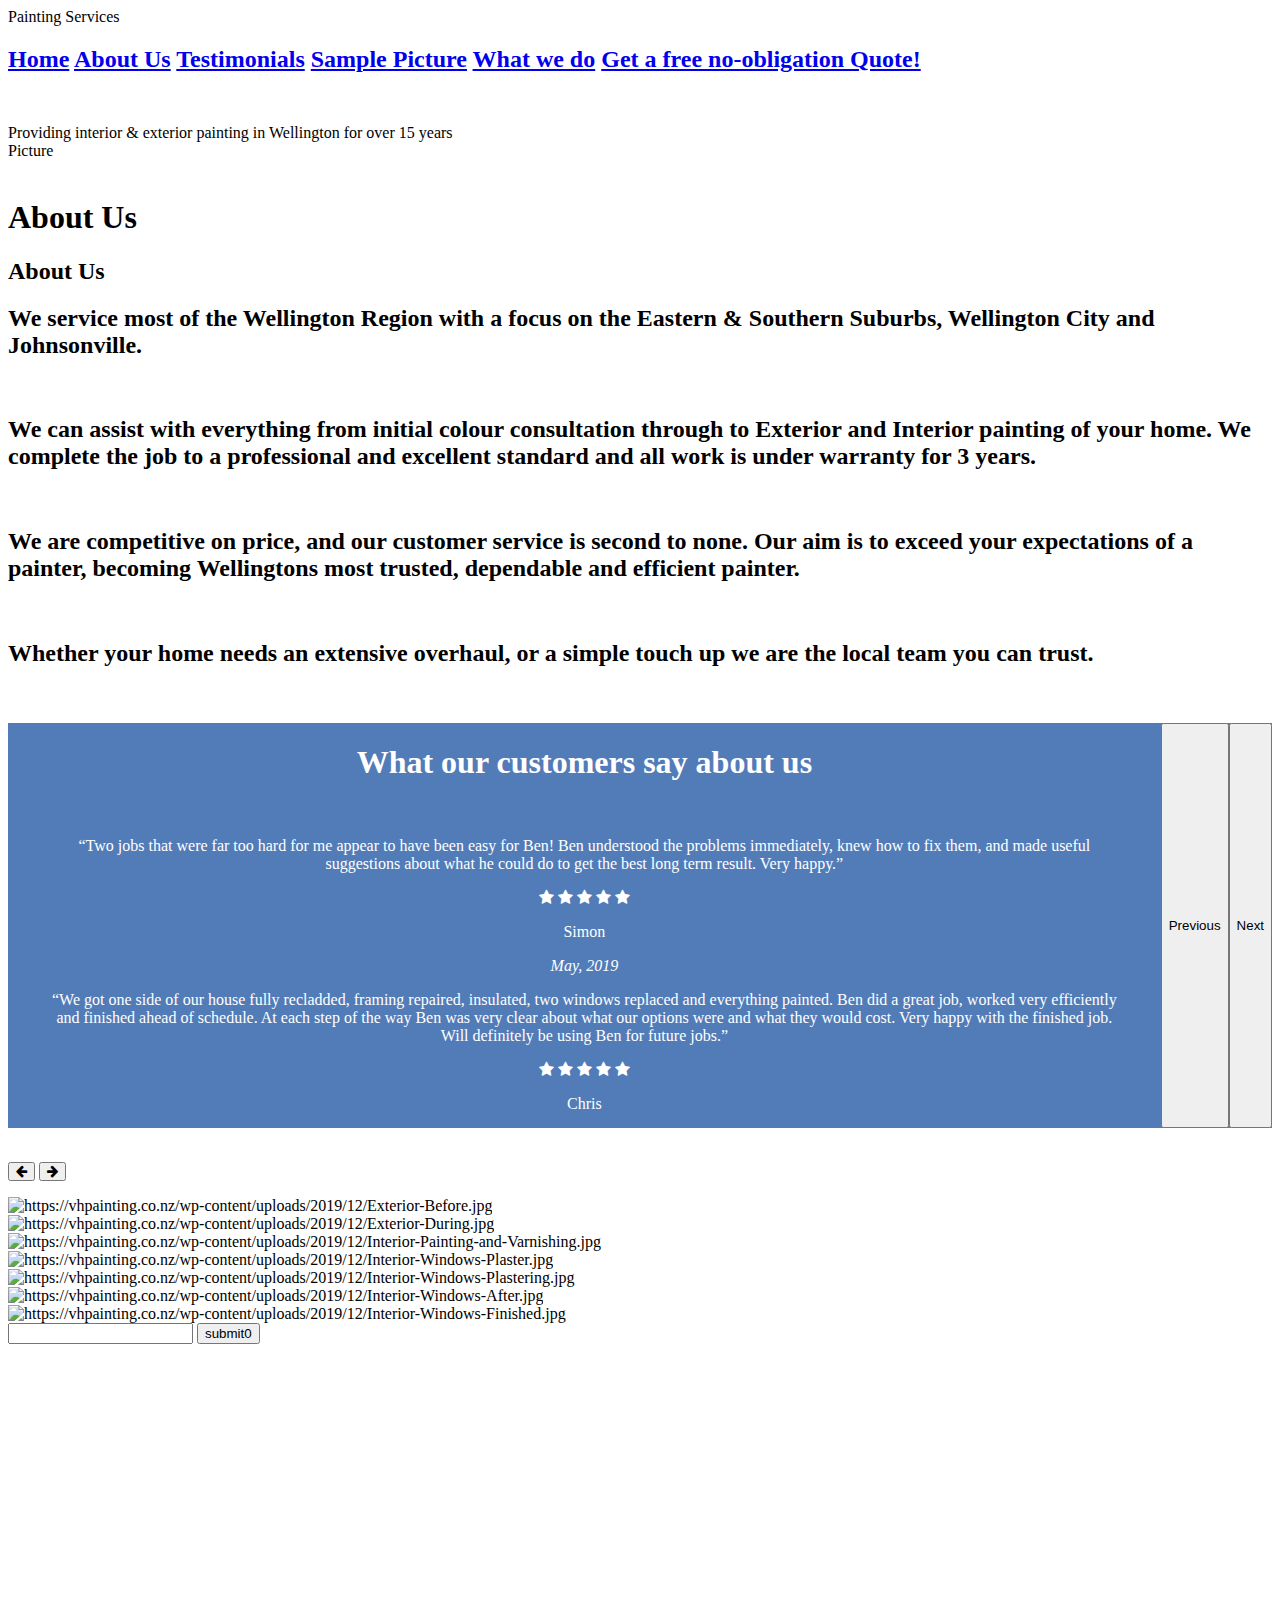
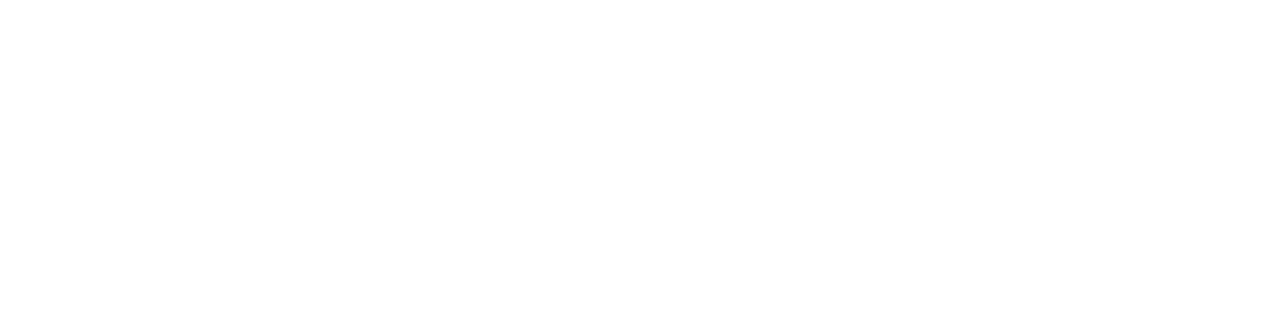
==== templates/index.html @ 8babdcce "cuoi cung cung chay roi -" ====
<html>
    <head>
        <link href="https://cdn.jsdelivr.net/npm/bootstrap@5.0.0-beta3/dist/css/bootstrap.min.css" rel="stylesheet" integrity="sha384-eOJMYsd53ii+scO/bJGFsiCZc+5NDVN2yr8+0RDqr0Ql0h+rP48ckxlpbzKgwra6" crossorigin="anonymous">
        <link rel="stylesheet" href="https://cdnjs.cloudflare.com/ajax/libs/font-awesome/4.7.0/css/font-awesome.min.css">
        <style>
            #navigation
            {
                position:fixed;
                background-color: white;
                width: 100%;
                display: flex;
            }
            #testimonials
            {
                height: 45vh;
                background-color: #527cb8;
                color: white;
                display: flex;
                justify-content: center;
                text-align: center;
            }
        </style>
    </head>

    <body>

        <div id="navigation">
            <div class="row">
                <div class="column">Painting Services</div>
                <div class="column">
                    <h2>
                    <a href="#home">Home</a>
                    <a href="#about">About Us</a>
                    <a href="#testimonials">Testimonials</a>
                    <a href="#pictures">Sample Picture</a>
                    <a href="#whatwedo">What we do</a>
                    <a href="#quote">Get a free no-obligation Quote!</a>    
                </h2>
                </div>
            </div>
        </div>
        
        <br>    
        <div id="home" class="carousel slide" data-bs-ride="carousel">
            <div class="carousel-inner w-75">
                <h1 class="text-center">Painting Services</h1>
                <br />
            </div>
            <div class="row">
                <div class="column">Providing interior & exterior painting in Wellington for over 15 years</div>
                <div class="column">Picture</div>
            </div>

        </div>

        <br>
        <div id="about" class="carousel slide" data-bs-ride="carousel">
            <div class="carousel-inner w-75">
                <h1 class="text-center">About Us</h1>
                <h2> About Us</h2>
                <h2>We service most of the Wellington Region with a focus on the Eastern & Southern Suburbs, Wellington City and Johnsonville.</h2>
                <br>
                <h2>We can assist with everything from initial colour consultation through to Exterior and Interior painting of your home. We complete the job to a professional and excellent standard and all work is under warranty for 3 years.</h2>
                <br>
                <h2>We are competitive on price, and our customer service is second to none. Our aim is to exceed your expectations of a painter, becoming Wellingtons most trusted, dependable and efficient painter.</h2>
                <br>
                <h2>Whether your home needs an extensive overhaul, or a simple touch up we are the local team you can trust.</h2>
                <br />
            </div>
        </div>

        <br>

        <div id="testimonials" class="carousel slide" data-bs-ride="carousel">
            <div class="carousel-inner w-75">
                <h1 class="text-center">What our customers say about us</h1>
                <br />
            </div>
            <button class="carousel-control-prev" type="button" data-bs-target="#testimonials" data-bs-slide="prev">
                <span class="carousel-control-prev-icon" aria-hidden="true"></span>
                <span class="visually-hidden">Previous</span>
            </button>
            <button class="carousel-control-next" type="button" data-bs-target="#testimonials" data-bs-slide="next">
                <span class="carousel-control-next-icon" aria-hidden="true"></span>
                <span class="visually-hidden">Next</span>
            </button>
        </div>

        <br />
        <div id="pictures" class="carousel slide container-fluid mt-3" data-bs-ride="carousel">
            <div class="d-flex justify-content-center">
                <p class="d-flex justify-content-end w-50">
                    <button class="btn" type="button" data-bs-target="#pictures" data-bs-slide="prev">
                        <i class="fa fa-arrow-left"></i>
                    </button>
                    <button class="btn" type="button" data-bs-target="#pictures" data-bs-slide="next">
                        <i class="fa fa-arrow-right"></i>
                    </button>
                </p>
            </div>
            <div class="d-flex justify-content-center">
                <div class="carousel-inner w-50"></div>
            </div>
        </div>

        <form action="send-email" method="POST">
            <input name="test" />
            <button type="submit">submit0</button>
        </form>

        <footer>
            <script src="https://cdn.jsdelivr.net/npm/bootstrap@5.0.0-beta3/dist/js/bootstrap.bundle.min.js" integrity="sha384-JEW9xMcG8R+pH31jmWH6WWP0WintQrMb4s7ZOdauHnUtxwoG2vI5DkLtS3qm9Ekf" crossorigin="anonymous"></script>
            <script src="testimonials.js"></script>
            <script src="pictures.js"></script>
        </footer>
    </body>
</html>
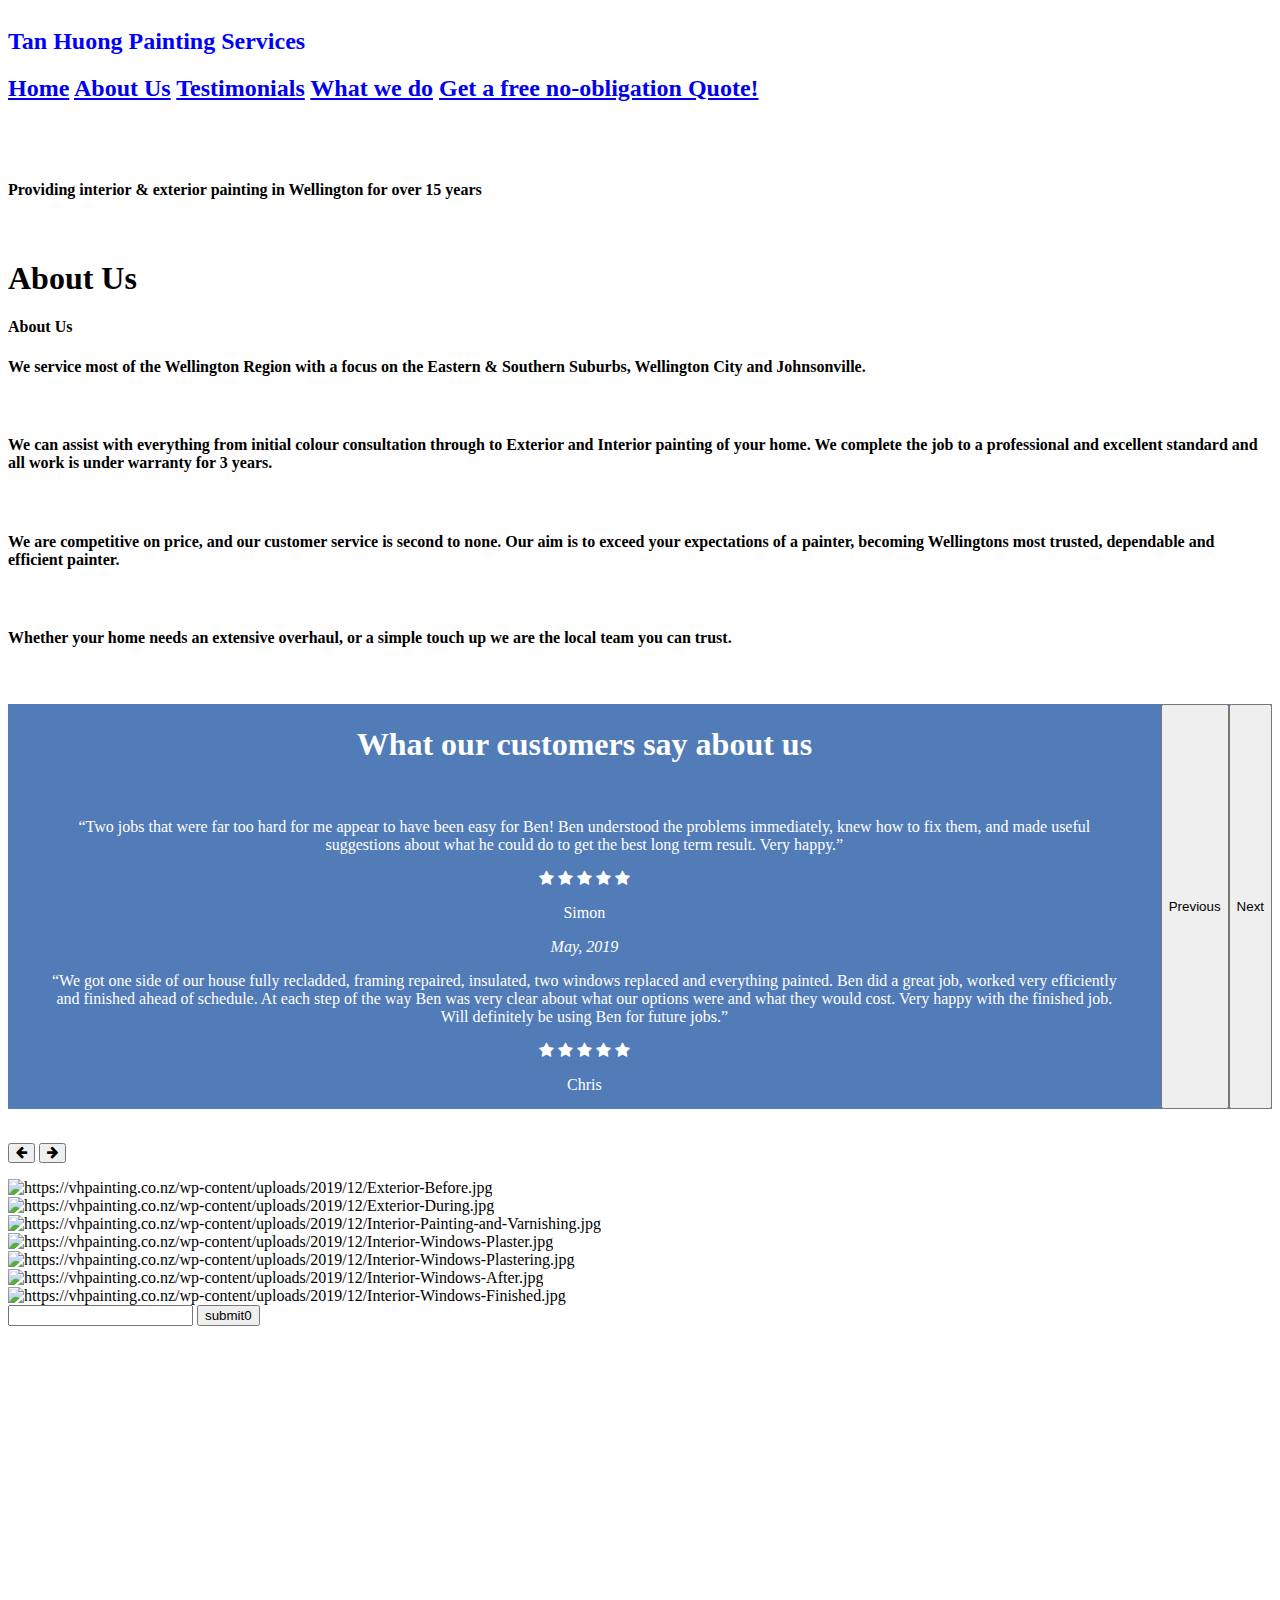
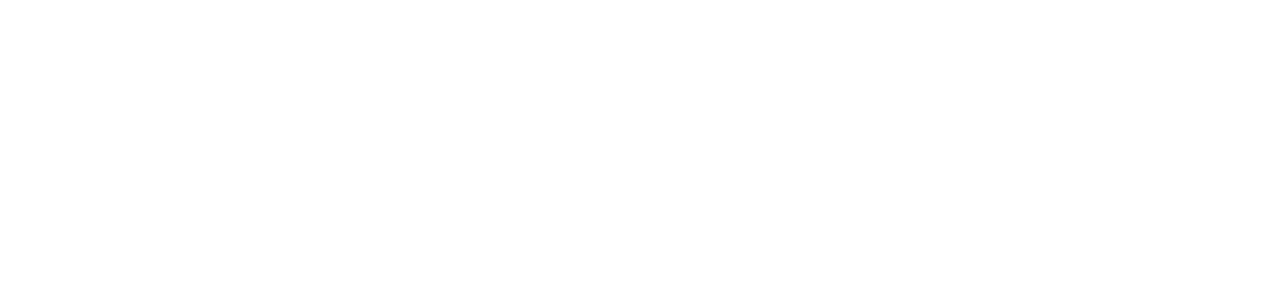
==== commit 8159fc20: "Merge branch 'master' of https://github.com/baxuan/PaintingWebSite into master" ====
--- a/templates/index.html
+++ b/templates/index.html
@@ -8,7 +8,6 @@
                 position:fixed;
                 background-color: white;
                 width: 100%;
-                display: flex;
             }
             #testimonials
             {
@@ -26,16 +25,17 @@
 
         <div id="navigation">
             <div class="row">
-                <div class="column">Painting Services</div>
-                <div class="column">
-                    <h2>
+                <div class="col-3" style="color:blue"><h2> Tan Huong Painting Services </h2></div>
+                <div class="col-9">                    
+                    <div>
+                        <h2>
                     <a href="#home">Home</a>
                     <a href="#about">About Us</a>
                     <a href="#testimonials">Testimonials</a>
-                    <a href="#pictures">Sample Picture</a>
                     <a href="#whatwedo">What we do</a>
-                    <a href="#quote">Get a free no-obligation Quote!</a>    
+                    <a href="#quote">Get a free no-obligation Quote!</a>                    
                 </h2>
+                </div>
                 </div>
             </div>
         </div>
@@ -43,13 +43,13 @@
         <br>    
         <div id="home" class="carousel slide" data-bs-ride="carousel">
             <div class="carousel-inner w-75">
+                <br>
+                <br>
                 <h1 class="text-center">Painting Services</h1>
                 <br />
             </div>
-            <div class="row">
-                <div class="column">Providing interior & exterior painting in Wellington for over 15 years</div>
-                <div class="column">Picture</div>
-            </div>
+            <h4> Providing interior & exterior painting in Wellington for over 15 years </h4>
+
 
         </div>
 
@@ -57,14 +57,14 @@
         <div id="about" class="carousel slide" data-bs-ride="carousel">
             <div class="carousel-inner w-75">
                 <h1 class="text-center">About Us</h1>
-                <h2> About Us</h2>
-                <h2>We service most of the Wellington Region with a focus on the Eastern & Southern Suburbs, Wellington City and Johnsonville.</h2>
+                <h4> About Us</h4>
+                <h4>We service most of the Wellington Region with a focus on the Eastern & Southern Suburbs, Wellington City and Johnsonville.</h4>
                 <br>
-                <h2>We can assist with everything from initial colour consultation through to Exterior and Interior painting of your home. We complete the job to a professional and excellent standard and all work is under warranty for 3 years.</h2>
+                <h4>We can assist with everything from initial colour consultation through to Exterior and Interior painting of your home. We complete the job to a professional and excellent standard and all work is under warranty for 3 years.</h4>
                 <br>
-                <h2>We are competitive on price, and our customer service is second to none. Our aim is to exceed your expectations of a painter, becoming Wellingtons most trusted, dependable and efficient painter.</h2>
+                <h4>We are competitive on price, and our customer service is second to none. Our aim is to exceed your expectations of a painter, becoming Wellingtons most trusted, dependable and efficient painter.</h4>
                 <br>
-                <h2>Whether your home needs an extensive overhaul, or a simple touch up we are the local team you can trust.</h2>
+                <h4>Whether your home needs an extensive overhaul, or a simple touch up we are the local team you can trust.</h4>
                 <br />
             </div>
         </div>
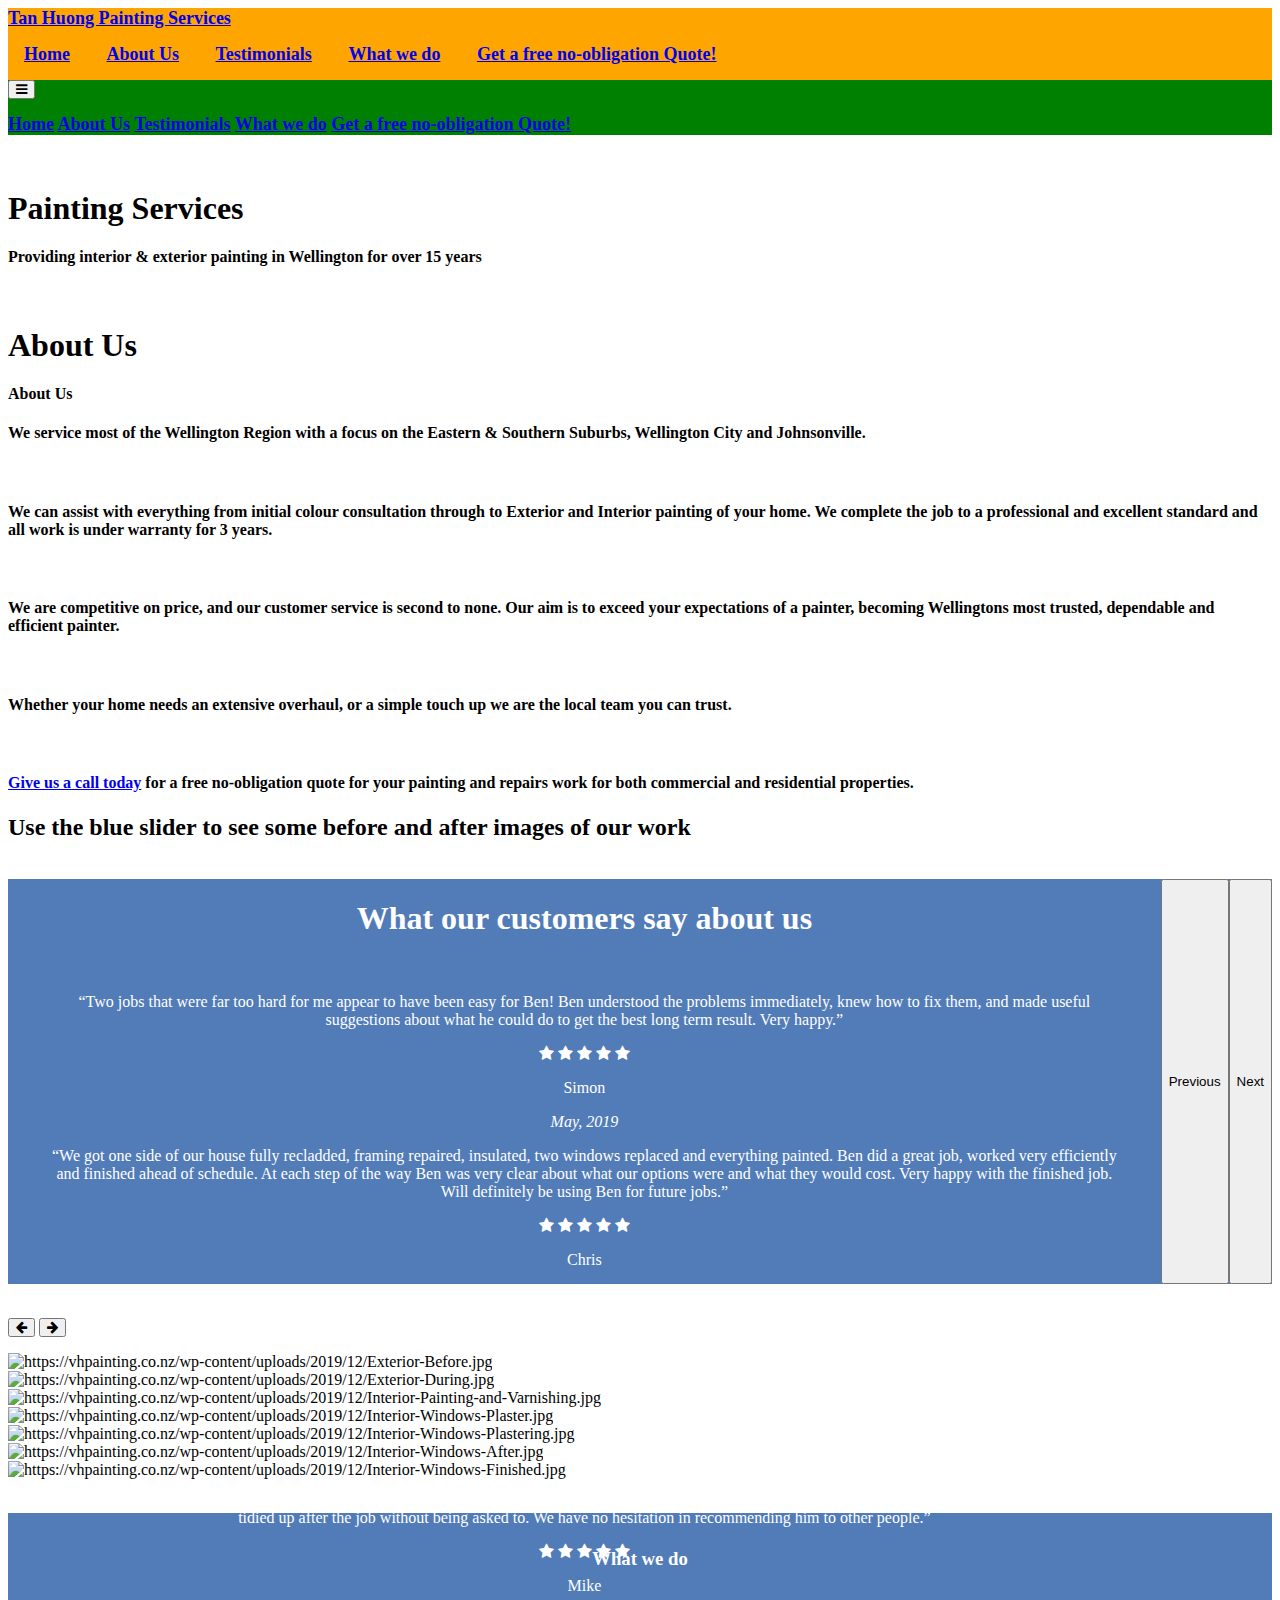
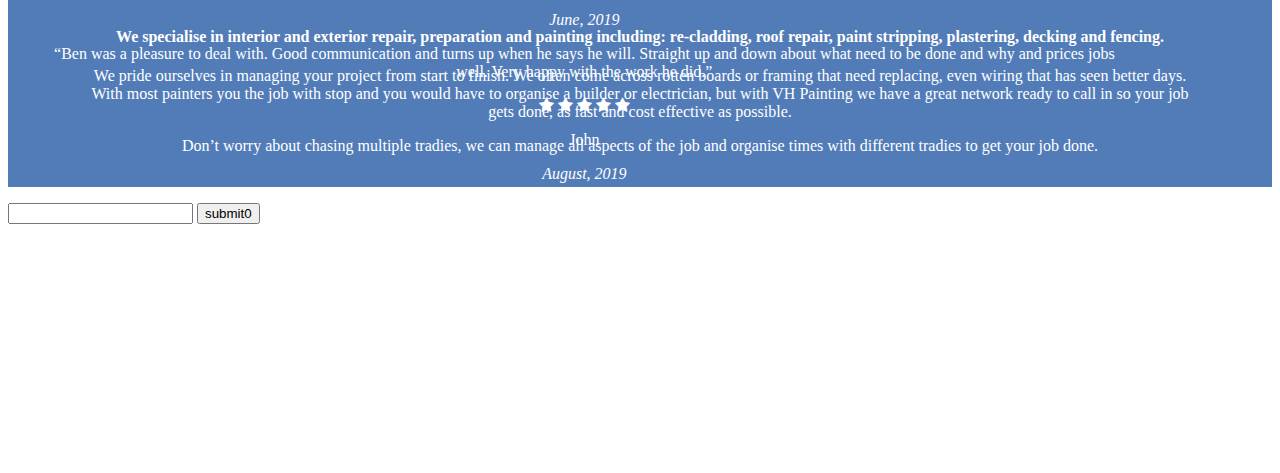
==== commit b8dc4b6a: "quick couple code changes" ====
--- a/templates/index.html
+++ b/templates/index.html
@@ -1,61 +1,57 @@
 <html>
     <head>
-        <link href="https://cdn.jsdelivr.net/npm/bootstrap@5.0.0-beta3/dist/css/bootstrap.min.css" rel="stylesheet" integrity="sha384-eOJMYsd53ii+scO/bJGFsiCZc+5NDVN2yr8+0RDqr0Ql0h+rP48ckxlpbzKgwra6" crossorigin="anonymous">
-        <link rel="stylesheet" href="https://cdnjs.cloudflare.com/ajax/libs/font-awesome/4.7.0/css/font-awesome.min.css">
-        <style>
-            #navigation
-            {
-                position:fixed;
-                background-color: white;
-                width: 100%;
-            }
-            #testimonials
-            {
-                height: 45vh;
-                background-color: #527cb8;
-                color: white;
-                display: flex;
-                justify-content: center;
-                text-align: center;
-            }
-        </style>
+        <link href="https://cdn.jsdelivr.net/npm/bootstrap@5.0.0-beta3/dist/css/bootstrap.min.css" rel="stylesheet" integrity="sha384-eOJMYsd53ii+scO/bJGFsiCZc+5NDVN2yr8+0RDqr0Ql0h+rP48ckxlpbzKgwra6" crossorigin="anonymous" />
+        <link rel="stylesheet" href="https://cdnjs.cloudflare.com/ajax/libs/font-awesome/4.7.0/css/font-awesome.min.css" />
+        <link rel="stylesheet" href="https://cdn.knightlab.com/libs/juxtapose/latest/css/juxtapose.css" />
+        <link rel="stylesheet" href="style.css" />
     </head>
 
     <body>
 
-        <div id="navigation">
+        <section id="navigation" class="sticky-top">
             <div class="row">
-                <div class="col-3" style="color:blue"><h2> Tan Huong Painting Services </h2></div>
+                <div class="col-3"><a href="."><h2>Tan Huong Painting Services</h2></a></div>
                 <div class="col-9">                    
-                    <div>
-                        <h2>
-                    <a href="#home">Home</a>
-                    <a href="#about">About Us</a>
-                    <a href="#testimonials">Testimonials</a>
-                    <a href="#whatwedo">What we do</a>
-                    <a href="#quote">Get a free no-obligation Quote!</a>                    
-                </h2>
-                </div>
+                    <div class="d-none d-md-block">
+                        <h2 id="menu">
+                            <a href="#home">Home</a>
+                            <a href="#about">About Us</a>
+                            <a href="#testimonials">Testimonials</a>
+                            <a href="#whatwedo">What we do</a>
+                            <a href="#quote">Get a free no-obligation Quote!</a>                    
+                        </h2>
+                    </div>
+                    
+
+                    <div style="background-color: green;" class="d-block d-md-none">
+                        <div class="d-flex justify-content-end">
+                            <button class="btn btn-secondary" type="button" data-toggle="collapse" data-target="#navbarmenu" aria-controls="navbarmenu" aria-expanded="false">
+                                <i class="fa fa-bars" aria-hidden="true"></i>
+                            </button>
+                        </div>
+                        <div id="navbarmenu" class="collapse">
+                            <h2 id="test">
+                                <a href="#home">Home</a>
+                                <a href="#about">About Us</a>
+                                <a href="#testimonials">Testimonials</a>
+                                <a href="#whatwedo">What we do</a>
+                                <a href="#quote">Get a free no-obligation Quote!</a>                    
+                            </h2>
+                        </div>
+                    </div>
                 </div>
             </div>
-        </div>
+        </section>
         
         <br>    
-        <div id="home" class="carousel slide" data-bs-ride="carousel">
-            <div class="carousel-inner w-75">
-                <br>
-                <br>
-                <h1 class="text-center">Painting Services</h1>
-                <br />
-            </div>
+        <section id="home">
+            <h1 class="text-center">Painting Services</h1>
             <h4> Providing interior & exterior painting in Wellington for over 15 years </h4>
-
-
-        </div>
+        </section>
 
         <br>
-        <div id="about" class="carousel slide" data-bs-ride="carousel">
-            <div class="carousel-inner w-75">
+        <section id="about">
+            <div>
                 <h1 class="text-center">About Us</h1>
                 <h4> About Us</h4>
                 <h4>We service most of the Wellington Region with a focus on the Eastern & Southern Suburbs, Wellington City and Johnsonville.</h4>
@@ -66,52 +62,84 @@
                 <br>
                 <h4>Whether your home needs an extensive overhaul, or a simple touch up we are the local team you can trust.</h4>
                 <br />
+                <h4><a href="#quote">Give us a call today</a> for a free no-obligation quote for your painting and repairs work for both commercial and residential properties.</h4>
             </div>
-        </div>
+            
+            <div class="container-fluid">
+                <h2 class="text-center">Use the blue slider to see some before and after images of our work</h2>
+                <div id="comparison" class="row"></div>
+            </div>
+        </section>
 
         <br>
 
-        <div id="testimonials" class="carousel slide" data-bs-ride="carousel">
-            <div class="carousel-inner w-75">
-                <h1 class="text-center">What our customers say about us</h1>
-                <br />
+        <section id="testimonials">
+            <div id="testimonials-div" class="carousel slide" data-bs-ride="carousel">
+                <div class="carousel-inner w-75">
+                    <h1 class="text-center">What our customers say about us</h1>
+                    <br />
+                </div>
+                <button class="carousel-control-prev" type="button" data-bs-target="#testimonials" data-bs-slide="prev">
+                    <span class="carousel-control-prev-icon" aria-hidden="true"></span>
+                    <span class="visually-hidden">Previous</span>
+                </button>
+                <button class="carousel-control-next" type="button" data-bs-target="#testimonials" data-bs-slide="next">
+                    <span class="carousel-control-next-icon" aria-hidden="true"></span>
+                    <span class="visually-hidden">Next</span>
+                </button>
             </div>
-            <button class="carousel-control-prev" type="button" data-bs-target="#testimonials" data-bs-slide="prev">
-                <span class="carousel-control-prev-icon" aria-hidden="true"></span>
-                <span class="visually-hidden">Previous</span>
-            </button>
-            <button class="carousel-control-next" type="button" data-bs-target="#testimonials" data-bs-slide="next">
-                <span class="carousel-control-next-icon" aria-hidden="true"></span>
-                <span class="visually-hidden">Next</span>
-            </button>
-        </div>
+            <br />
+            <div id="pictures" class="carousel slide container-fluid mt-3" data-bs-ride="carousel">
+                <div class="d-flex justify-content-center">
+                    <p class="d-flex justify-content-end w-50">
+                        <button class="btn" type="button" data-bs-target="#pictures" data-bs-slide="prev">
+                            <i class="fa fa-arrow-left"></i>
+                        </button>
+                        <button class="btn" type="button" data-bs-target="#pictures" data-bs-slide="next">
+                            <i class="fa fa-arrow-right"></i>
+                        </button>
+                    </p>
+                </div>
+                <div class="d-flex justify-content-center">
+                    <div class="carousel-inner w-50"></div>
+                </div>
+            </div>
+        </section>
 
         <br />
-        <div id="pictures" class="carousel slide container-fluid mt-3" data-bs-ride="carousel">
-            <div class="d-flex justify-content-center">
-                <p class="d-flex justify-content-end w-50">
-                    <button class="btn" type="button" data-bs-target="#pictures" data-bs-slide="prev">
-                        <i class="fa fa-arrow-left"></i>
-                    </button>
-                    <button class="btn" type="button" data-bs-target="#pictures" data-bs-slide="next">
-                        <i class="fa fa-arrow-right"></i>
-                    </button>
-                </p>
+
+        <section id="whatwedo">
+            <h3>What we do</h3>
+            <br />
+            <div>
+                <h4>We specialise in interior and exterior repair, preparation
+                    and painting including: re-cladding, roof repair, paint stripping, plastering, decking
+                    and fencing.</h4>
+                <p>We pride ourselves in managing your project from start to
+                    finish. We often come across rotten boards or framing that need replacing, even wiring
+                    that has seen better days. With most painters you the job with stop and you would have
+                    to organise a builder or electrician, but with VH Painting we have a great network ready
+                    to call in so your job gets done, as fast and cost effective as possible.</p>
+                <p>Don’t worry about chasing multiple tradies, we can manage all
+                    aspects of the job and organise times with different tradies to get your job done.</p>
             </div>
-            <div class="d-flex justify-content-center">
-                <div class="carousel-inner w-50"></div>
-            </div>
-        </div>
+        </section>
 
-        <form action="send-email" method="POST">
-            <input name="test" />
-            <button type="submit">submit0</button>
-        </form>
+        <section id="quote">
+            <form action="send-email" method="POST">
+                <input name="test" />
+                <button type="submit">submit0</button>
+            </form>
+        </section>
+
 
         <footer>
             <script src="https://cdn.jsdelivr.net/npm/bootstrap@5.0.0-beta3/dist/js/bootstrap.bundle.min.js" integrity="sha384-JEW9xMcG8R+pH31jmWH6WWP0WintQrMb4s7ZOdauHnUtxwoG2vI5DkLtS3qm9Ekf" crossorigin="anonymous"></script>
+            <script src="https://cdn.knightlab.com/libs/juxtapose/latest/js/juxtapose.min.js"></script>
+            <script src="comparison.js"></script>
             <script src="testimonials.js"></script>
             <script src="pictures.js"></script>
+            <script src="index.js"></script>
         </footer>
     </body>
 </html>--- a/templates/style.css
+++ b/templates/style.css
@@ -0,0 +1,39 @@
+#navigation
+{
+    /* position: sticky; */
+    /* background-color: white; */
+    background-color: orange;
+    width: 100%;
+    z-index: 1000;
+}
+#navigation h2
+{
+    font-size: large;
+}
+#menu * 
+{
+    margin-left: 1rem;
+    margin-right: 1rem;
+}
+#testimonials-div
+{
+    height: 45vh;
+    background-color: #527cb8;
+    color: white;
+    display: flex;
+    justify-content: center;
+    text-align: center;
+}
+
+#whatwedo
+{
+    background-color: #527cb8;
+    color: white;
+    text-align: center !important;
+    margin-top: 1em;
+    margin-bottom: 1em;
+    padding-top: 1em;
+    padding-bottom: 1em;
+    padding-left: 5em;
+    padding-right: 5em;
+}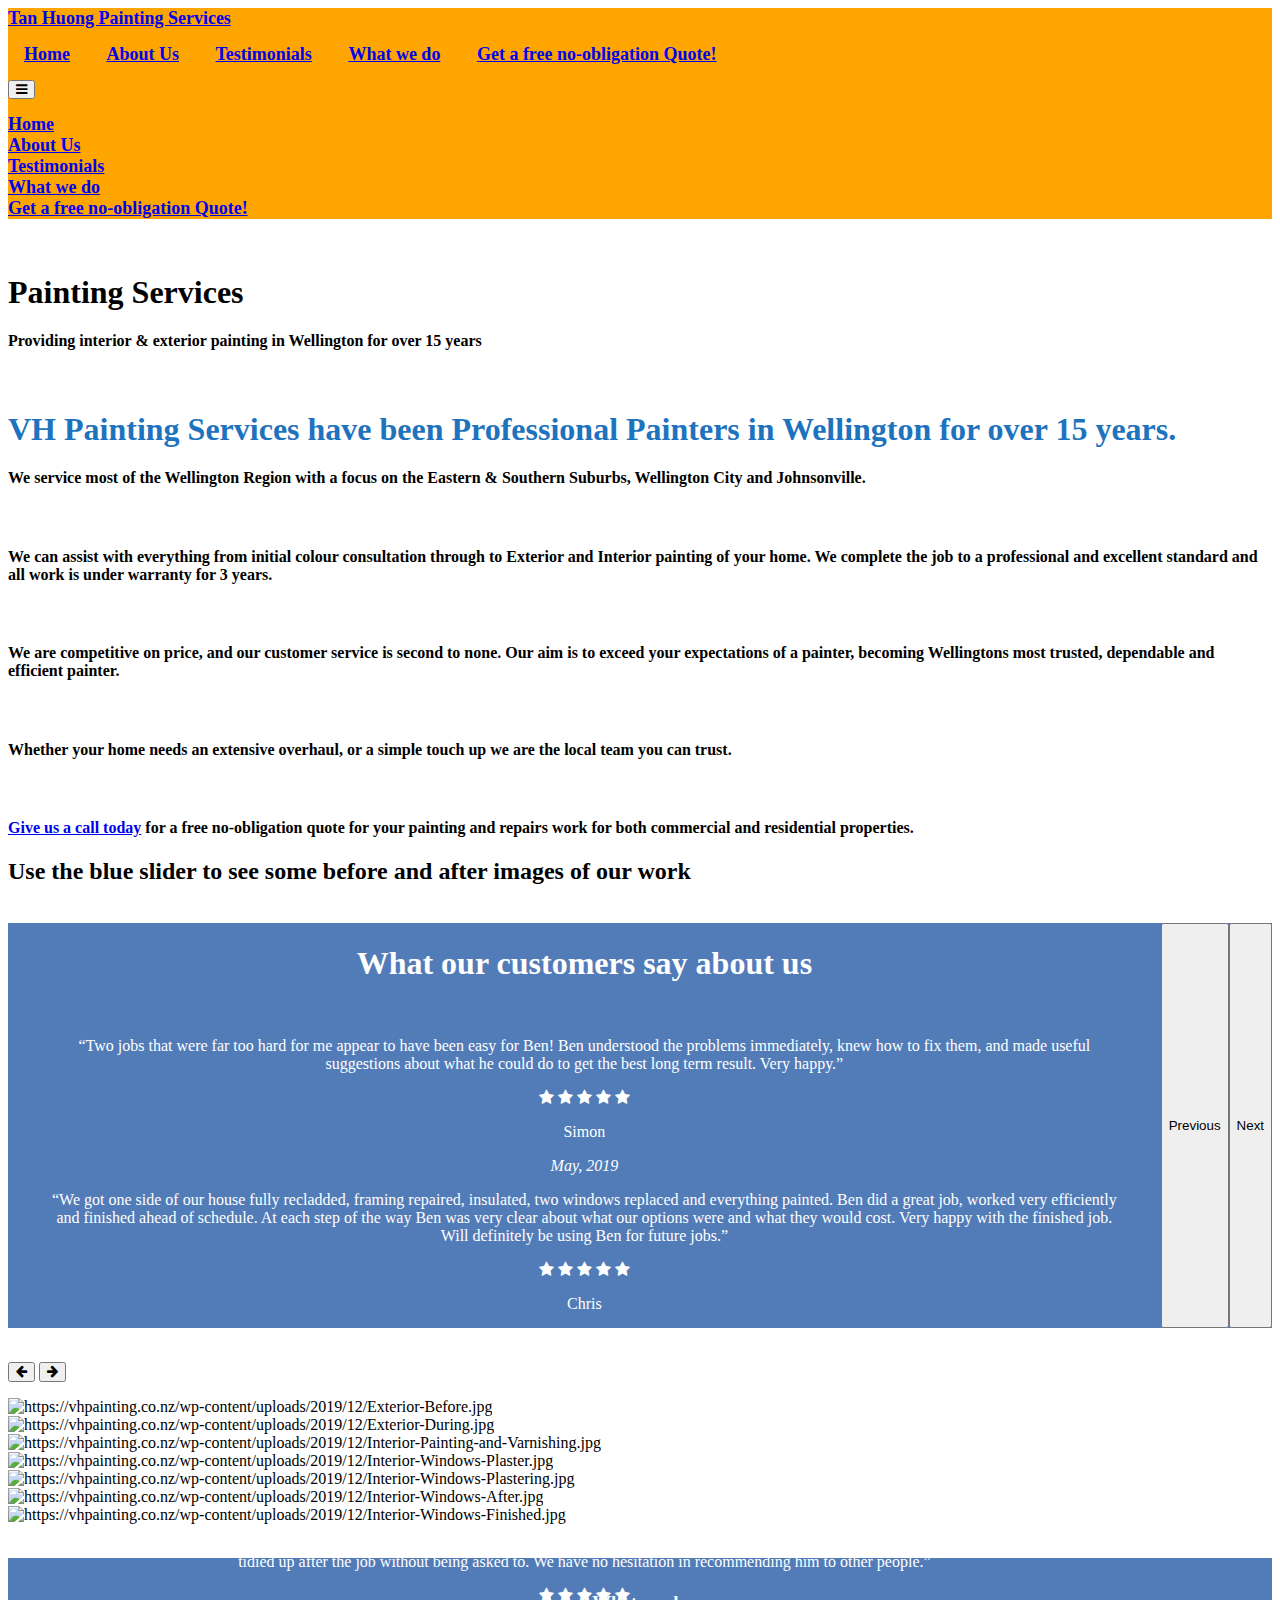
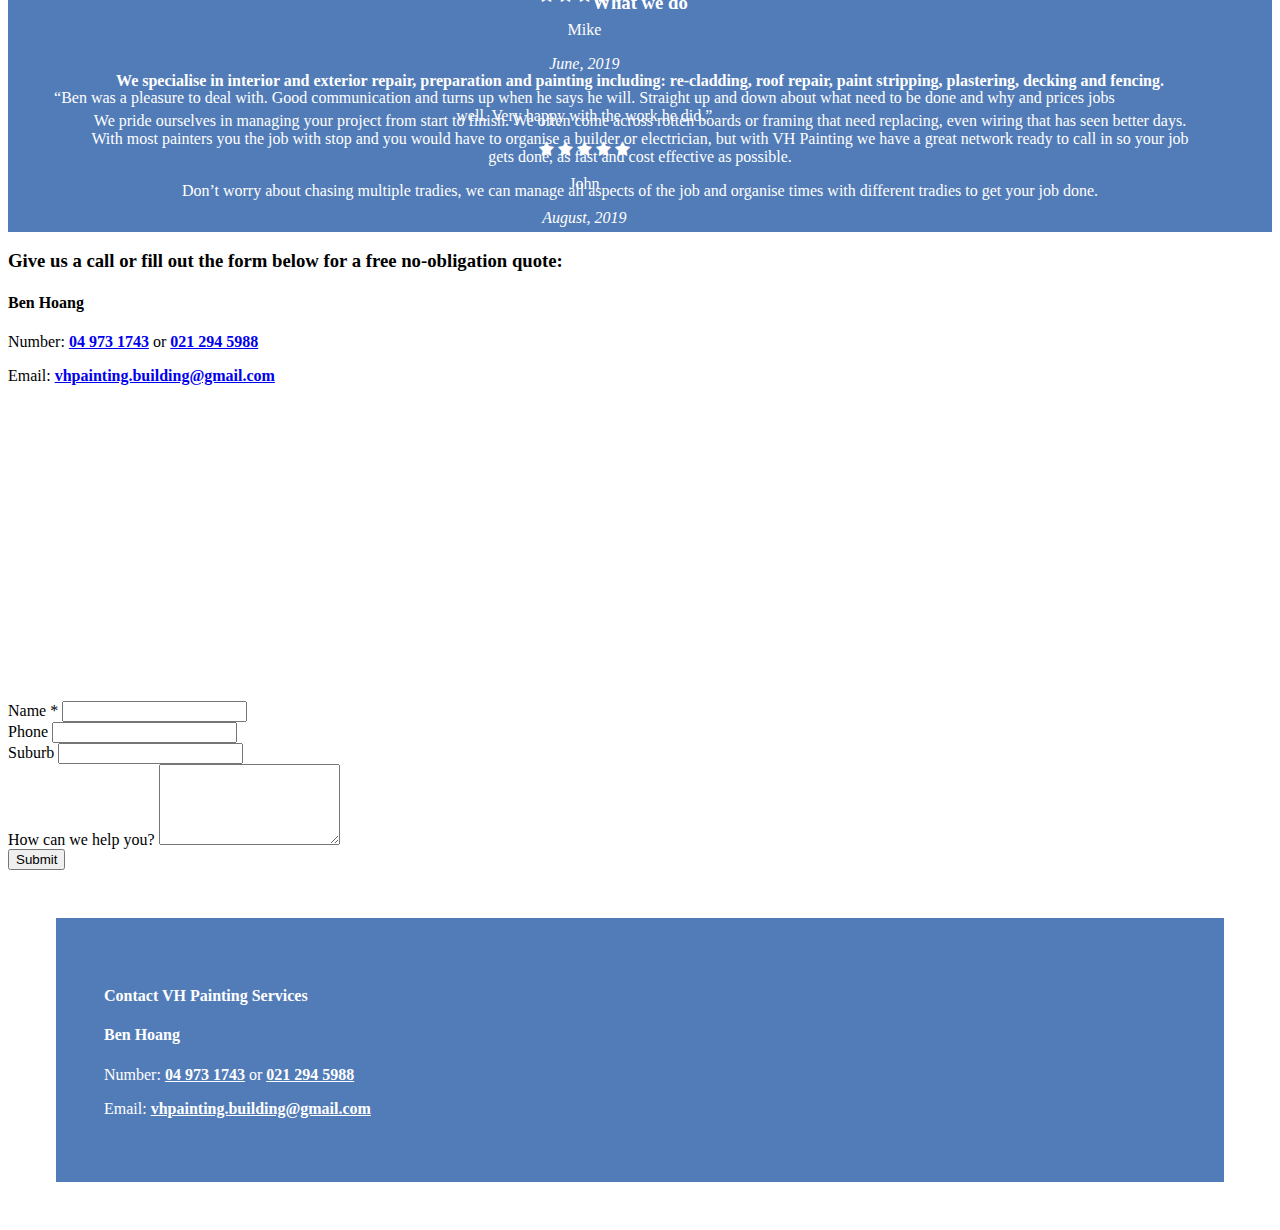
==== commit d615c81e: "email is done - final work about the home section and that is it" ====
--- a/templates/index.html
+++ b/templates/index.html
@@ -23,19 +23,19 @@
                     </div>
                     
 
-                    <div style="background-color: green;" class="d-block d-md-none">
+                    <div class="d-block d-md-none">
                         <div class="d-flex justify-content-end">
-                            <button class="btn btn-secondary" type="button" data-toggle="collapse" data-target="#navbarmenu" aria-controls="navbarmenu" aria-expanded="false">
+                            <button class="btn btn-secondary" type="button" data-bs-toggle="collapse" data-bs-target="#navbarmenu" aria-controls="navbarmenu" aria-expanded="false">
                                 <i class="fa fa-bars" aria-hidden="true"></i>
                             </button>
                         </div>
                         <div id="navbarmenu" class="collapse">
-                            <h2 id="test">
-                                <a href="#home">Home</a>
-                                <a href="#about">About Us</a>
-                                <a href="#testimonials">Testimonials</a>
-                                <a href="#whatwedo">What we do</a>
-                                <a href="#quote">Get a free no-obligation Quote!</a>                    
+                            <h2 class="text-end mt-2">
+                                <a href="#home">Home</a><br />
+                                <a href="#about">About Us</a> <br />
+                                <a href="#testimonials">Testimonials</a> <br />
+                                <a href="#whatwedo">What we do</a><br />
+                                <a href="#quote">Get a free no-obligation Quote!</a><br />
                             </h2>
                         </div>
                     </div>
@@ -50,10 +50,9 @@
         </section>
 
         <br>
-        <section id="about">
+        <section id="about" class="p-5">
             <div>
-                <h1 class="text-center">About Us</h1>
-                <h4> About Us</h4>
+                <h1 style="color: #1e73be;">VH Painting Services have been Professional Painters in Wellington for over 15 years.</h1>
                 <h4>We service most of the Wellington Region with a focus on the Eastern & Southern Suburbs, Wellington City and Johnsonville.</h4>
                 <br>
                 <h4>We can assist with everything from initial colour consultation through to Exterior and Interior painting of your home. We complete the job to a professional and excellent standard and all work is under warranty for 3 years.</h4>
@@ -125,13 +124,54 @@
             </div>
         </section>
 
-        <section id="quote">
+        <section id="quote" class="p-5">
             <form action="send-email" method="POST">
-                <input name="test" />
-                <button type="submit">submit0</button>
+                <h3>Give us a call or fill out the form below for a free no-obligation quote:</h3>
+                <h4>Ben Hoang</h4>
+                <p>Number: <strong><a href="tel:049731743">04 973 1743</a></strong> or <strong><a href="tel:0212945988">021 294 5988</a></strong></p>
+                <p>Email: <strong><a href="mailto:vhpainting.building@gmail.com">vhpainting.building@gmail.com</a></strong></p>
+                <div class="container-fluid">
+                    <div class="row">
+                        <div class="col">
+                            <iframe src="https://www.google.com/maps/embed?pb=!1m18!1m12!1m3!1d2998.0219806363543!2d174.7423800158549!3d-41.2866260792734!2m3!1f0!2f0!3f0!3m2!1i1024!2i768!4f13.1!3m3!1m2!1s0x6d38b04e7fcfc761%3A0xd24bcaf9a8d2f69e!2s4%2F43%20Cooper%20Street%2C%20Karori%2C%20Wellington%206012!5e0!3m2!1sen!2snz!4v1620793535314!5m2!1sen!2snz" width="400" height="300" style="border:0;" allowfullscreen="" loading="lazy"></iframe>
+                        </div>
+                        <div class="col row">
+                            <div class="col-6">
+                                <label class="form-label">Name *</label>
+                                <input type="text" name="name" class="form-control">
+                            </div>
+                            <div class="col-6">
+                                <label class="form-label">Phone</label>
+                                <input type="text" name="phone" class="form-control">
+                            </div>
+                            <div class="col-12">
+                                <label class="form-label">Suburb</label>
+                                <input type="text" name="surburb" class="form-control">
+                            </div>
+                            <div class="col-12">
+                                <label class="form-label">How can we help you?</label>
+                                <textarea name="message" rows="5" class="w-100"></textarea>
+                            </div>
+                            <div class="col-12">
+                                <button type="submit" class="btn btn-primary">Submit</button>
+                            </div>
+                        </div>
+                    </div>
+
+                </div>
             </form>
+            <div id="contact-information">
+                <div class="row justify-content-center">
+                    <div class="col-6 text-center">
+                        <h4>Contact VH Painting Services</h4>
+                        <h4>Ben Hoang</h4>
+                        <p>Number: <strong><a href="tel:049731743">04 973 1743</a></strong> or <strong><a href="tel:0212945988">021 294 5988</a></strong></p>
+                        <p>Email: <strong><a href="mailto:vhpainting.building@gmail.com">vhpainting.building@gmail.com</a></strong></p>
+                    </div>
+                </div>
+
+            </div>
         </section>
-
 
         <footer>
             <script src="https://cdn.jsdelivr.net/npm/bootstrap@5.0.0-beta3/dist/js/bootstrap.bundle.min.js" integrity="sha384-JEW9xMcG8R+pH31jmWH6WWP0WintQrMb4s7ZOdauHnUtxwoG2vI5DkLtS3qm9Ekf" crossorigin="anonymous"></script>
--- a/templates/style.css
+++ b/templates/style.css
@@ -1,7 +1,5 @@
 #navigation
 {
-    /* position: sticky; */
-    /* background-color: white; */
     background-color: orange;
     width: 100%;
     z-index: 1000;
@@ -24,7 +22,6 @@
     justify-content: center;
     text-align: center;
 }
-
 #whatwedo
 {
     background-color: #527cb8;
@@ -36,4 +33,26 @@
     padding-bottom: 1em;
     padding-left: 5em;
     padding-right: 5em;
+}
+#contact-information
+{
+    background-color: #527cb8;
+    color: white;
+    margin: 3rem; 
+    padding: 3rem;
+}
+#contact-information a 
+{
+    color: white;
+}
+@media only screen and (max-width: 768px)
+{
+    #navigation
+    {
+        position: relative;
+    }    
+    #navigation h2
+    {
+        font-size: medium;
+    }
 }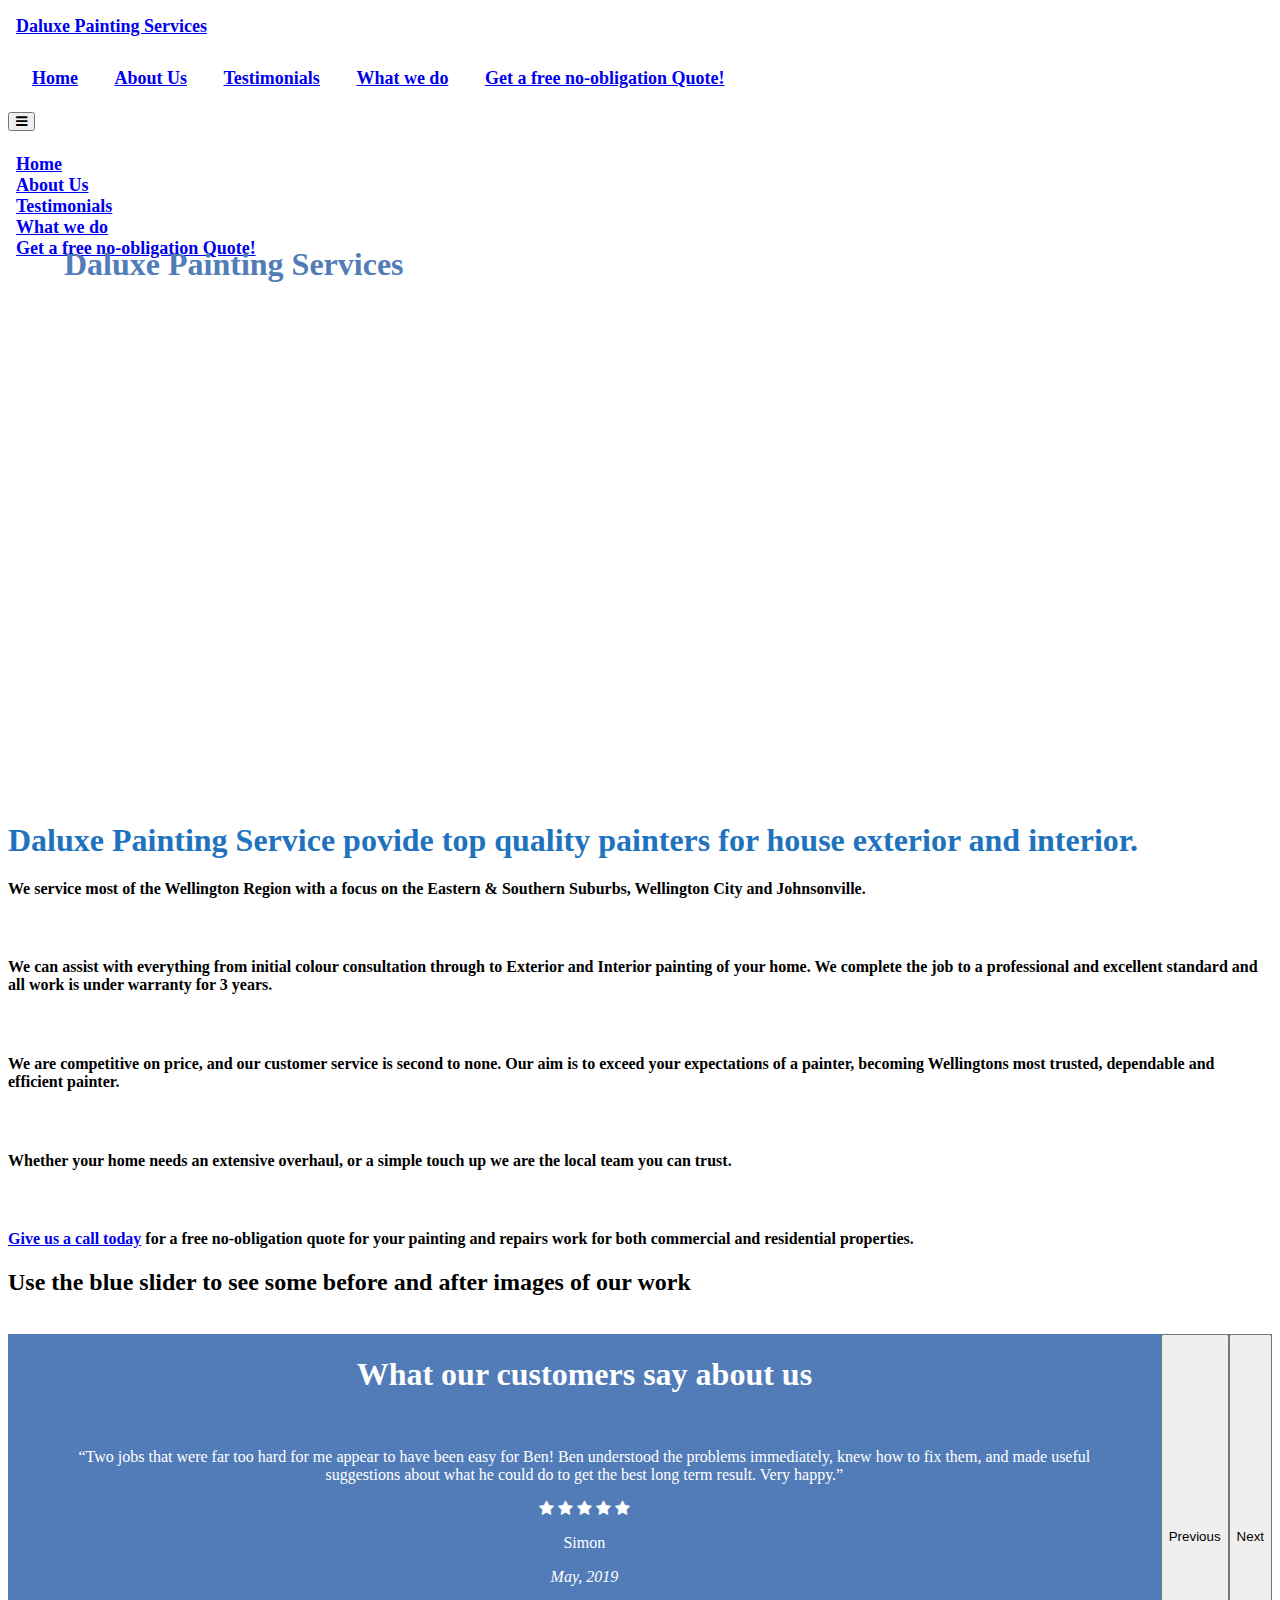
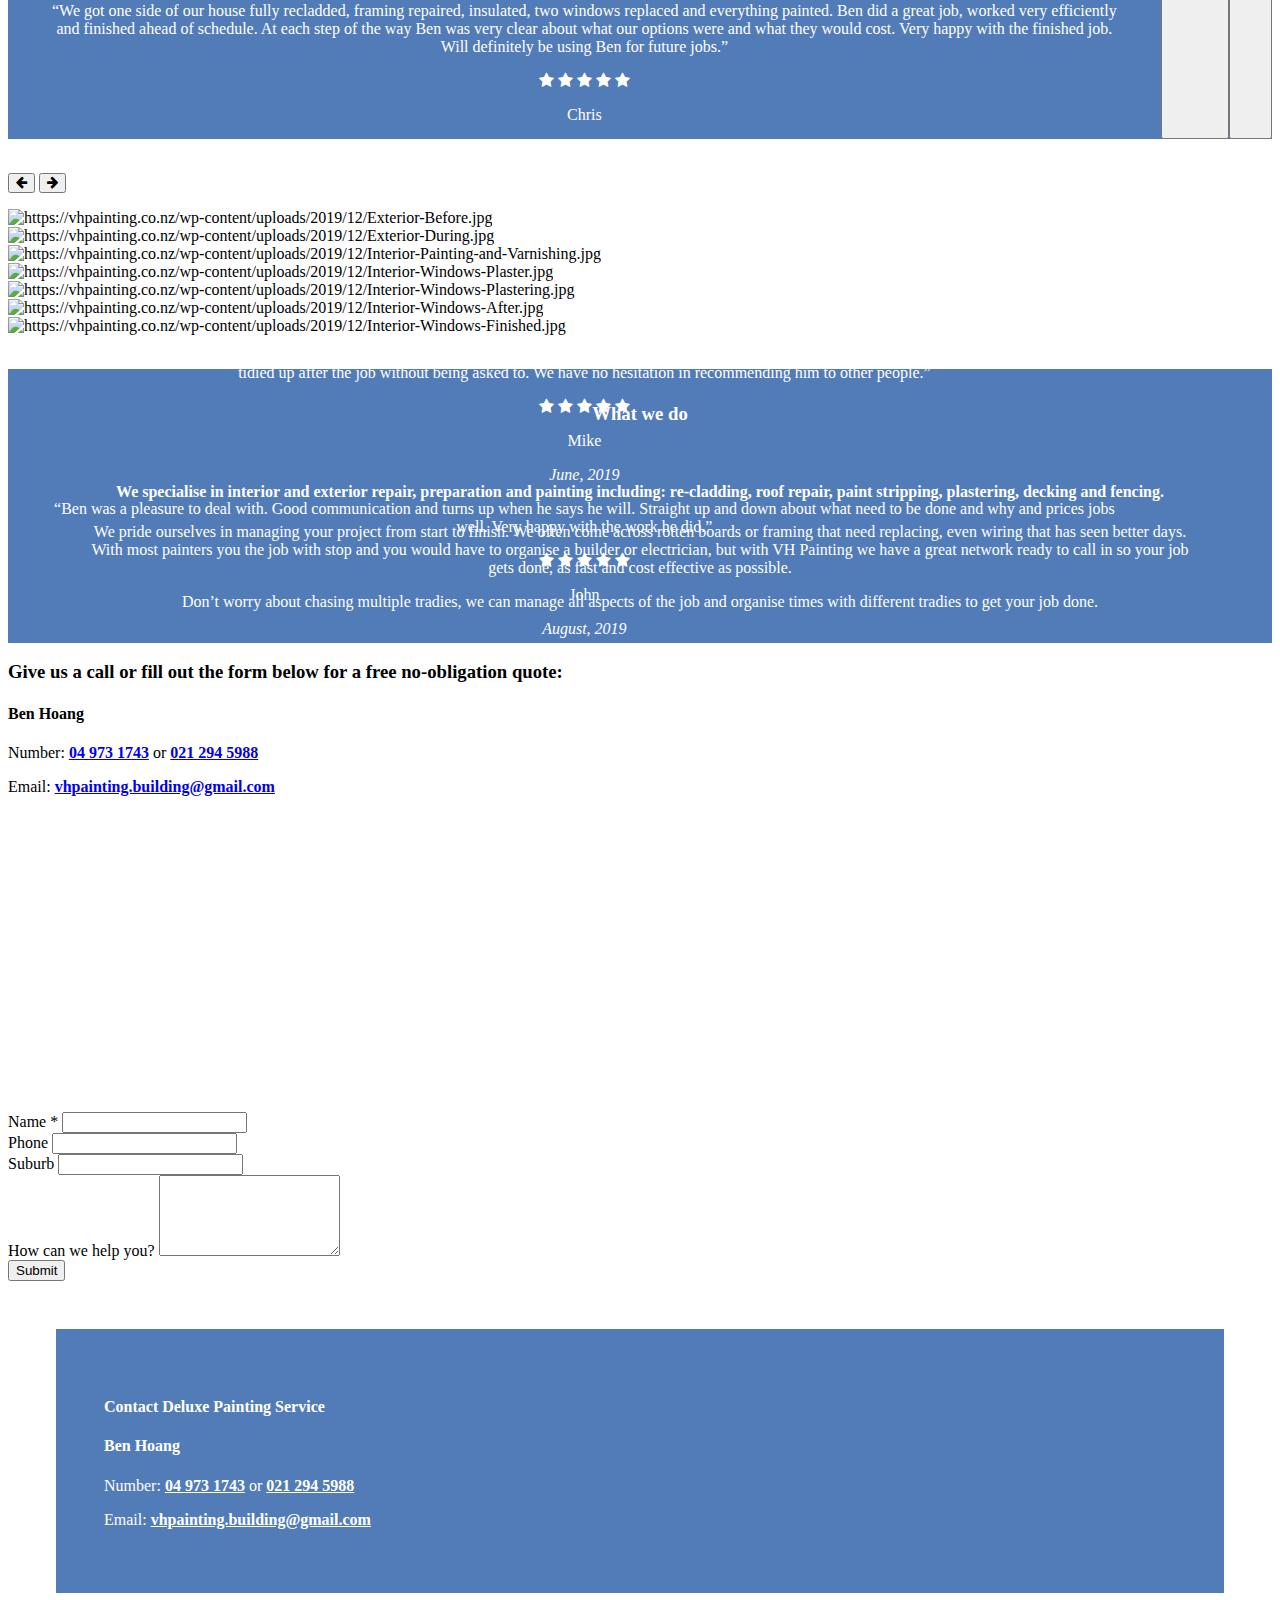
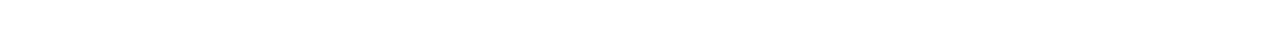
==== commit 959de732: "ignore env" ====
--- a/templates/index.html
+++ b/templates/index.html
@@ -8,9 +8,9 @@
 
     <body>
 
-        <section id="navigation" class="sticky-top">
+        <section id="navigation" class="sticky-top w-100 bg-light">
             <div class="row">
-                <div class="col-3"><a href="."><h2>Tan Huong Painting Services</h2></a></div>
+                <div class="col-3"><a href="."><h2>Daluxe Painting Services</h2></a></div>
                 <div class="col-9">                    
                     <div class="d-none d-md-block">
                         <h2 id="menu">
@@ -45,14 +45,16 @@
         
         <br>    
         <section id="home">
-            <h1 class="text-center">Painting Services</h1>
-            <h4> Providing interior & exterior painting in Wellington for over 15 years </h4>
+            <div class="home-title">
+                <h1>Daluxe Painting Services</h1>
+                <h4>Top Quality Painters for house exterior and interior</h4>
+            </div>
         </section>
 
         <br>
         <section id="about" class="p-5">
             <div>
-                <h1 style="color: #1e73be;">VH Painting Services have been Professional Painters in Wellington for over 15 years.</h1>
+                <h1 style="color: #1e73be;">Daluxe Painting Service povide top quality painters for house exterior and interior.</h1>
                 <h4>We service most of the Wellington Region with a focus on the Eastern & Southern Suburbs, Wellington City and Johnsonville.</h4>
                 <br>
                 <h4>We can assist with everything from initial colour consultation through to Exterior and Interior painting of your home. We complete the job to a professional and excellent standard and all work is under warranty for 3 years.</h4>
@@ -163,7 +165,7 @@
             <div id="contact-information">
                 <div class="row justify-content-center">
                     <div class="col-6 text-center">
-                        <h4>Contact VH Painting Services</h4>
+                        <h4>Contact Deluxe Painting Service</h4>
                         <h4>Ben Hoang</h4>
                         <p>Number: <strong><a href="tel:049731743">04 973 1743</a></strong> or <strong><a href="tel:0212945988">021 294 5988</a></strong></p>
                         <p>Email: <strong><a href="mailto:vhpainting.building@gmail.com">vhpainting.building@gmail.com</a></strong></p>
--- a/templates/style.css
+++ b/templates/style.css
@@ -1,17 +1,33 @@
-#navigation
-{
-    background-color: orange;
-    width: 100%;
-    z-index: 1000;
-}
 #navigation h2
 {
     font-size: large;
+    padding: 0.5rem;
 }
 #menu * 
 {
     margin-left: 1rem;
     margin-right: 1rem;
+}
+#home
+{
+    background-image: url("https://www.capitalpaintingservices.co.nz/wp-content/uploads/2017/07/painting-black-paint-roller-1080x675.jpg");
+    height: 50vh;
+    margin: 1rem;
+
+}
+.home-title
+{
+    position: absolute;
+    top: 25%;
+    left: 5%;
+}
+.home-title h1
+{
+    color: #527cb8;
+}
+.home-title h4
+{
+    color: white;
 }
 #testimonials-div
 {
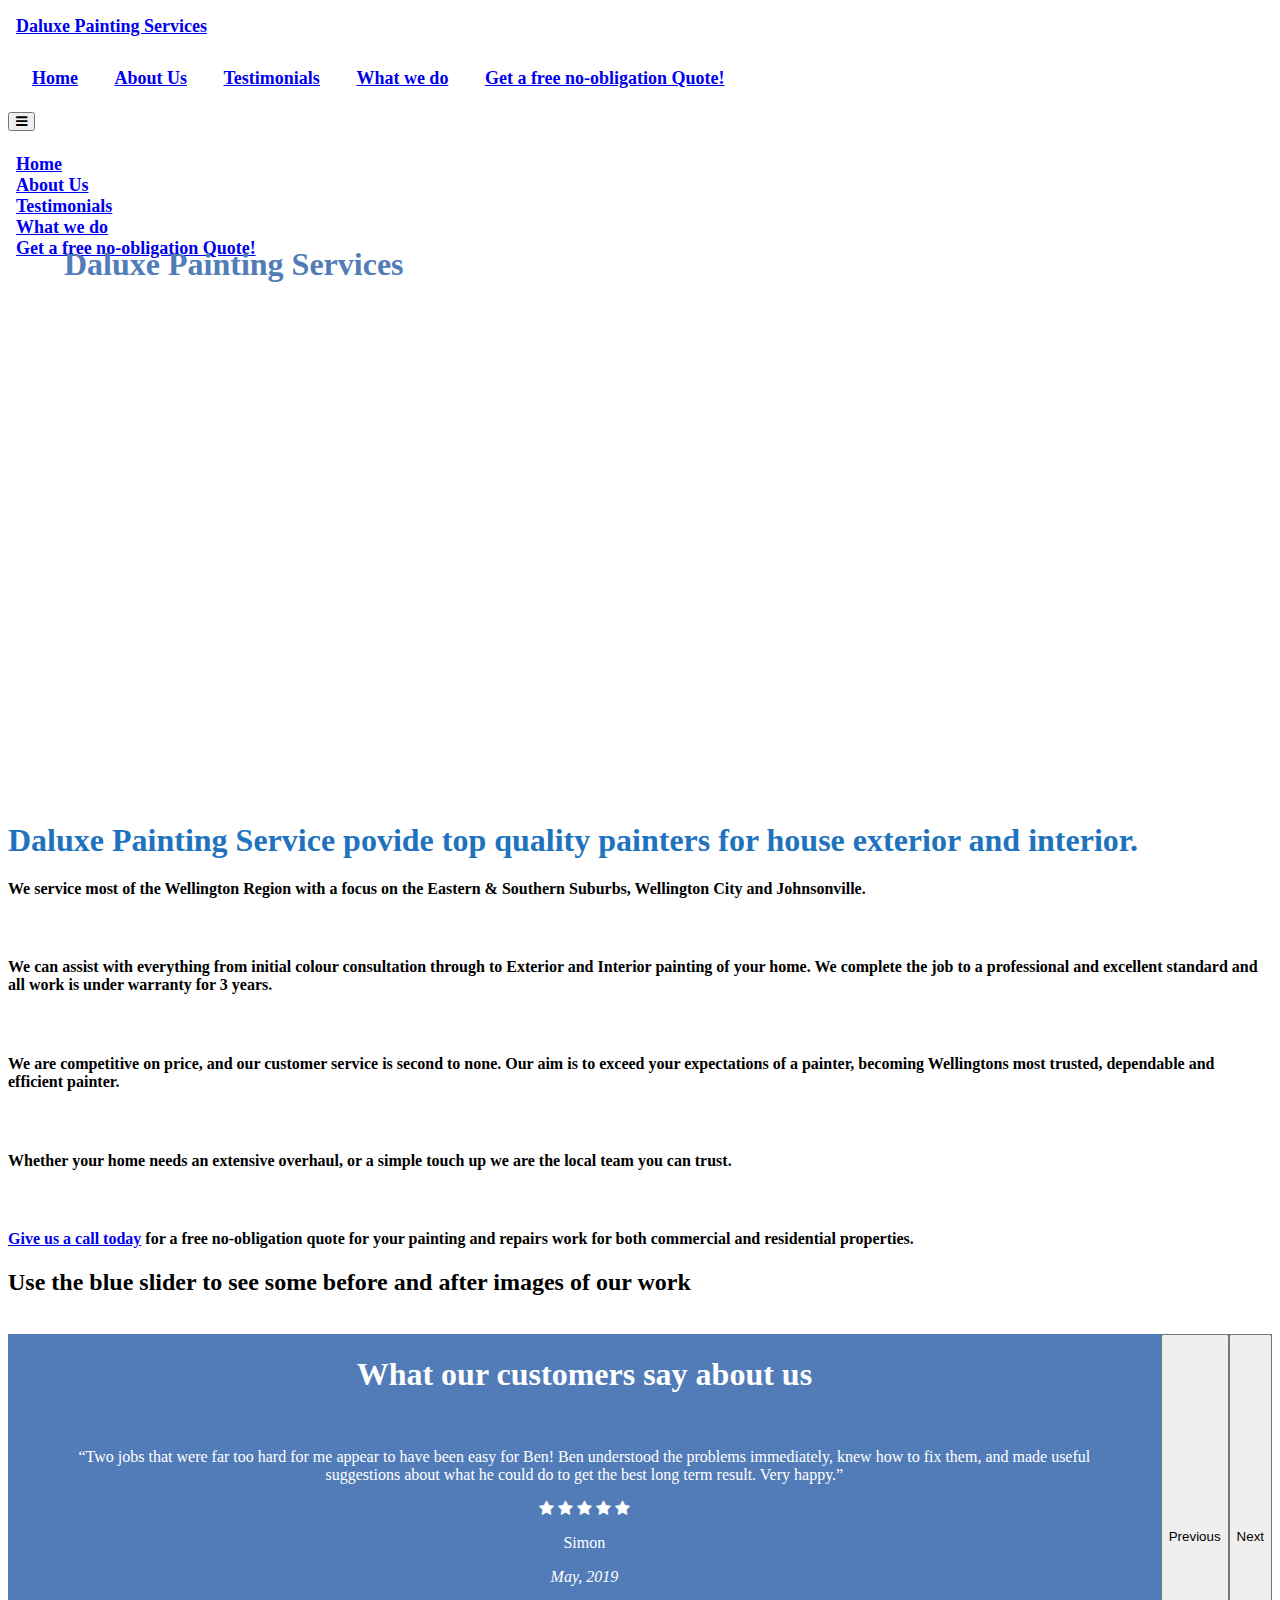
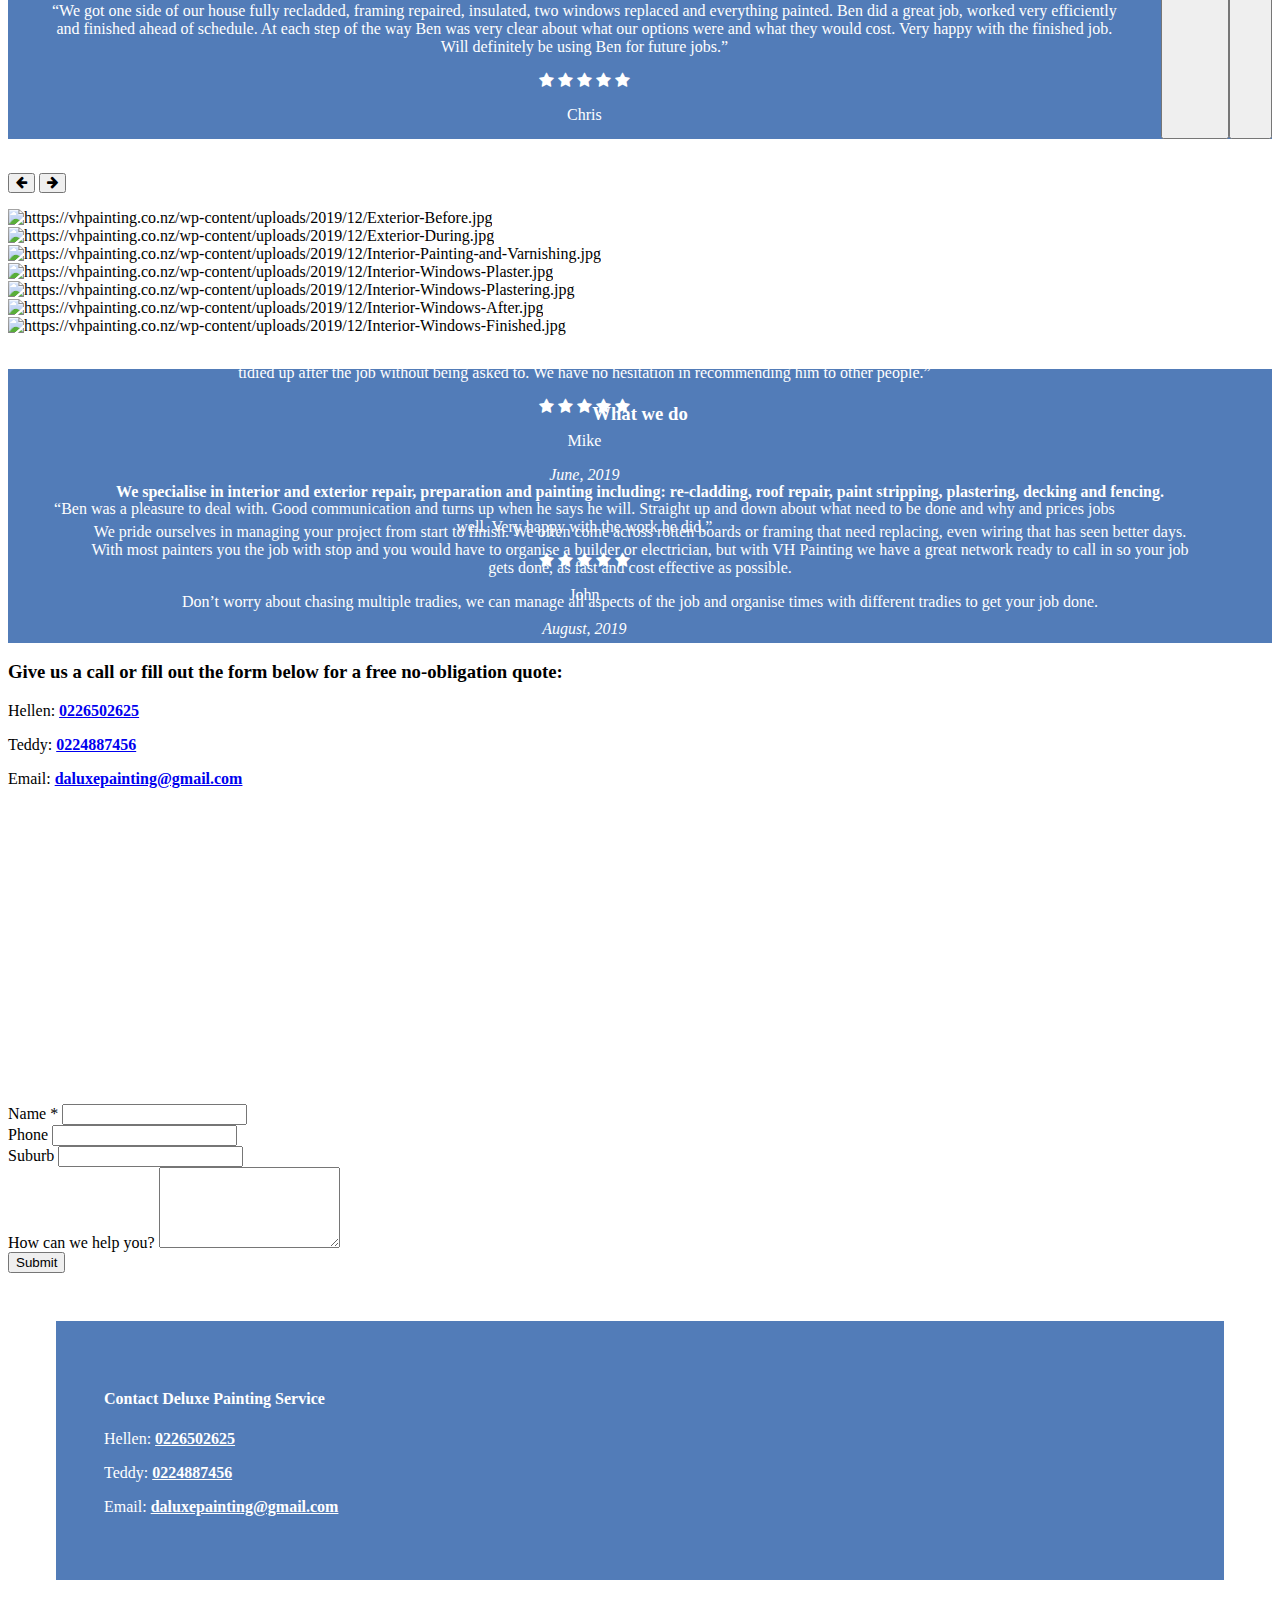
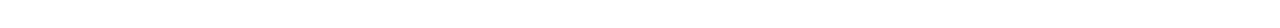
==== commit 4e6bc0ca: "look like all done - just need to get the thing online and test" ====
--- a/templates/index.html
+++ b/templates/index.html
@@ -4,6 +4,7 @@
         <link rel="stylesheet" href="https://cdnjs.cloudflare.com/ajax/libs/font-awesome/4.7.0/css/font-awesome.min.css" />
         <link rel="stylesheet" href="https://cdn.knightlab.com/libs/juxtapose/latest/css/juxtapose.css" />
         <link rel="stylesheet" href="style.css" />
+        <title>Deluxe Painting Service</title>
     </head>
 
     <body>
@@ -129,9 +130,9 @@
         <section id="quote" class="p-5">
             <form action="send-email" method="POST">
                 <h3>Give us a call or fill out the form below for a free no-obligation quote:</h3>
-                <h4>Ben Hoang</h4>
-                <p>Number: <strong><a href="tel:049731743">04 973 1743</a></strong> or <strong><a href="tel:0212945988">021 294 5988</a></strong></p>
-                <p>Email: <strong><a href="mailto:vhpainting.building@gmail.com">vhpainting.building@gmail.com</a></strong></p>
+                <p>Hellen: <strong><a href="tel:0226502625">0226502625</a></strong></p>
+                <p>Teddy: <strong><a href="tel:0224887456">0224887456</a></strong></p>
+                <p>Email: <strong><a href="mailto:daluxepainting@gmail.com">daluxepainting@gmail.com</a></strong></p>
                 <div class="container-fluid">
                     <div class="row">
                         <div class="col">
@@ -166,9 +167,9 @@
                 <div class="row justify-content-center">
                     <div class="col-6 text-center">
                         <h4>Contact Deluxe Painting Service</h4>
-                        <h4>Ben Hoang</h4>
-                        <p>Number: <strong><a href="tel:049731743">04 973 1743</a></strong> or <strong><a href="tel:0212945988">021 294 5988</a></strong></p>
-                        <p>Email: <strong><a href="mailto:vhpainting.building@gmail.com">vhpainting.building@gmail.com</a></strong></p>
+                        <p>Hellen: <strong><a href="tel:0226502625">0226502625</a></strong></p>
+                        <p>Teddy: <strong><a href="tel:0224887456">0224887456</a></strong></p>
+                        <p>Email: <strong><a href="mailto:daluxepainting@gmail.com">daluxepainting@gmail.com</a></strong></p>
                     </div>
                 </div>
 
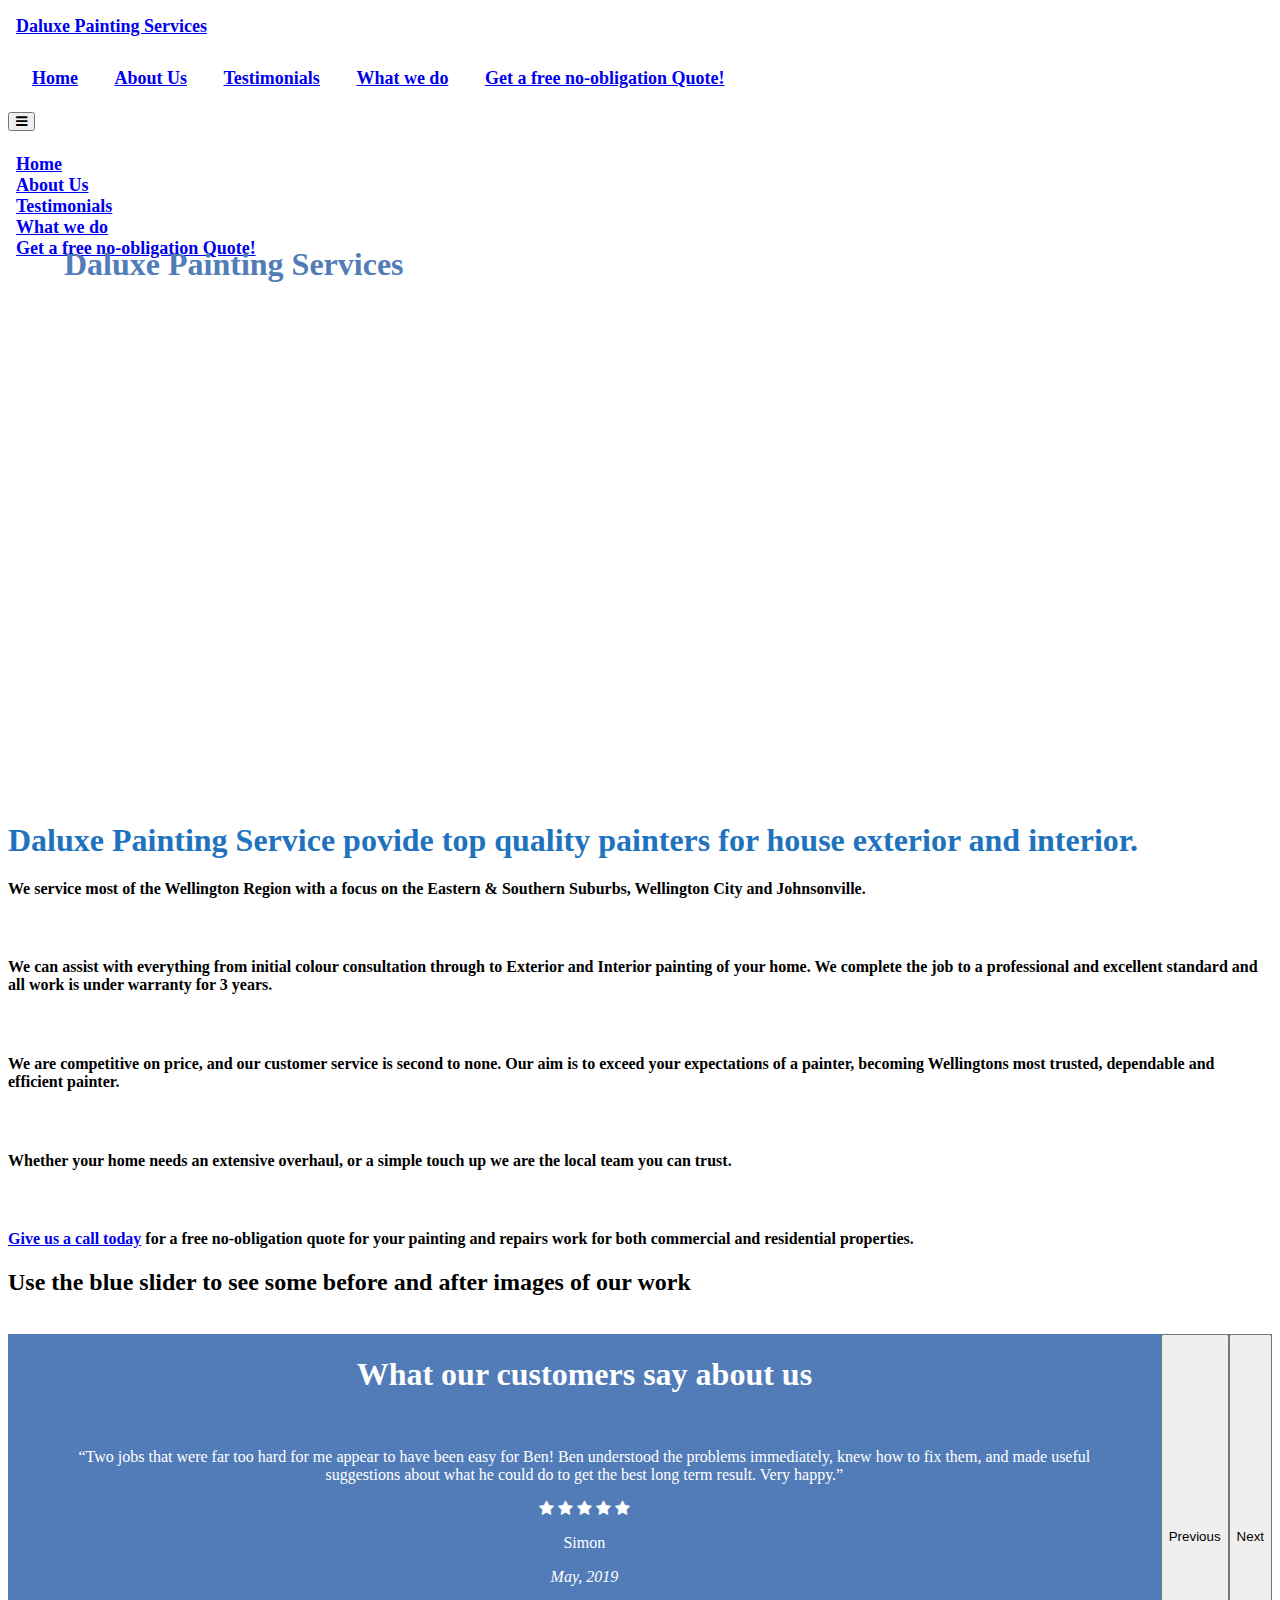
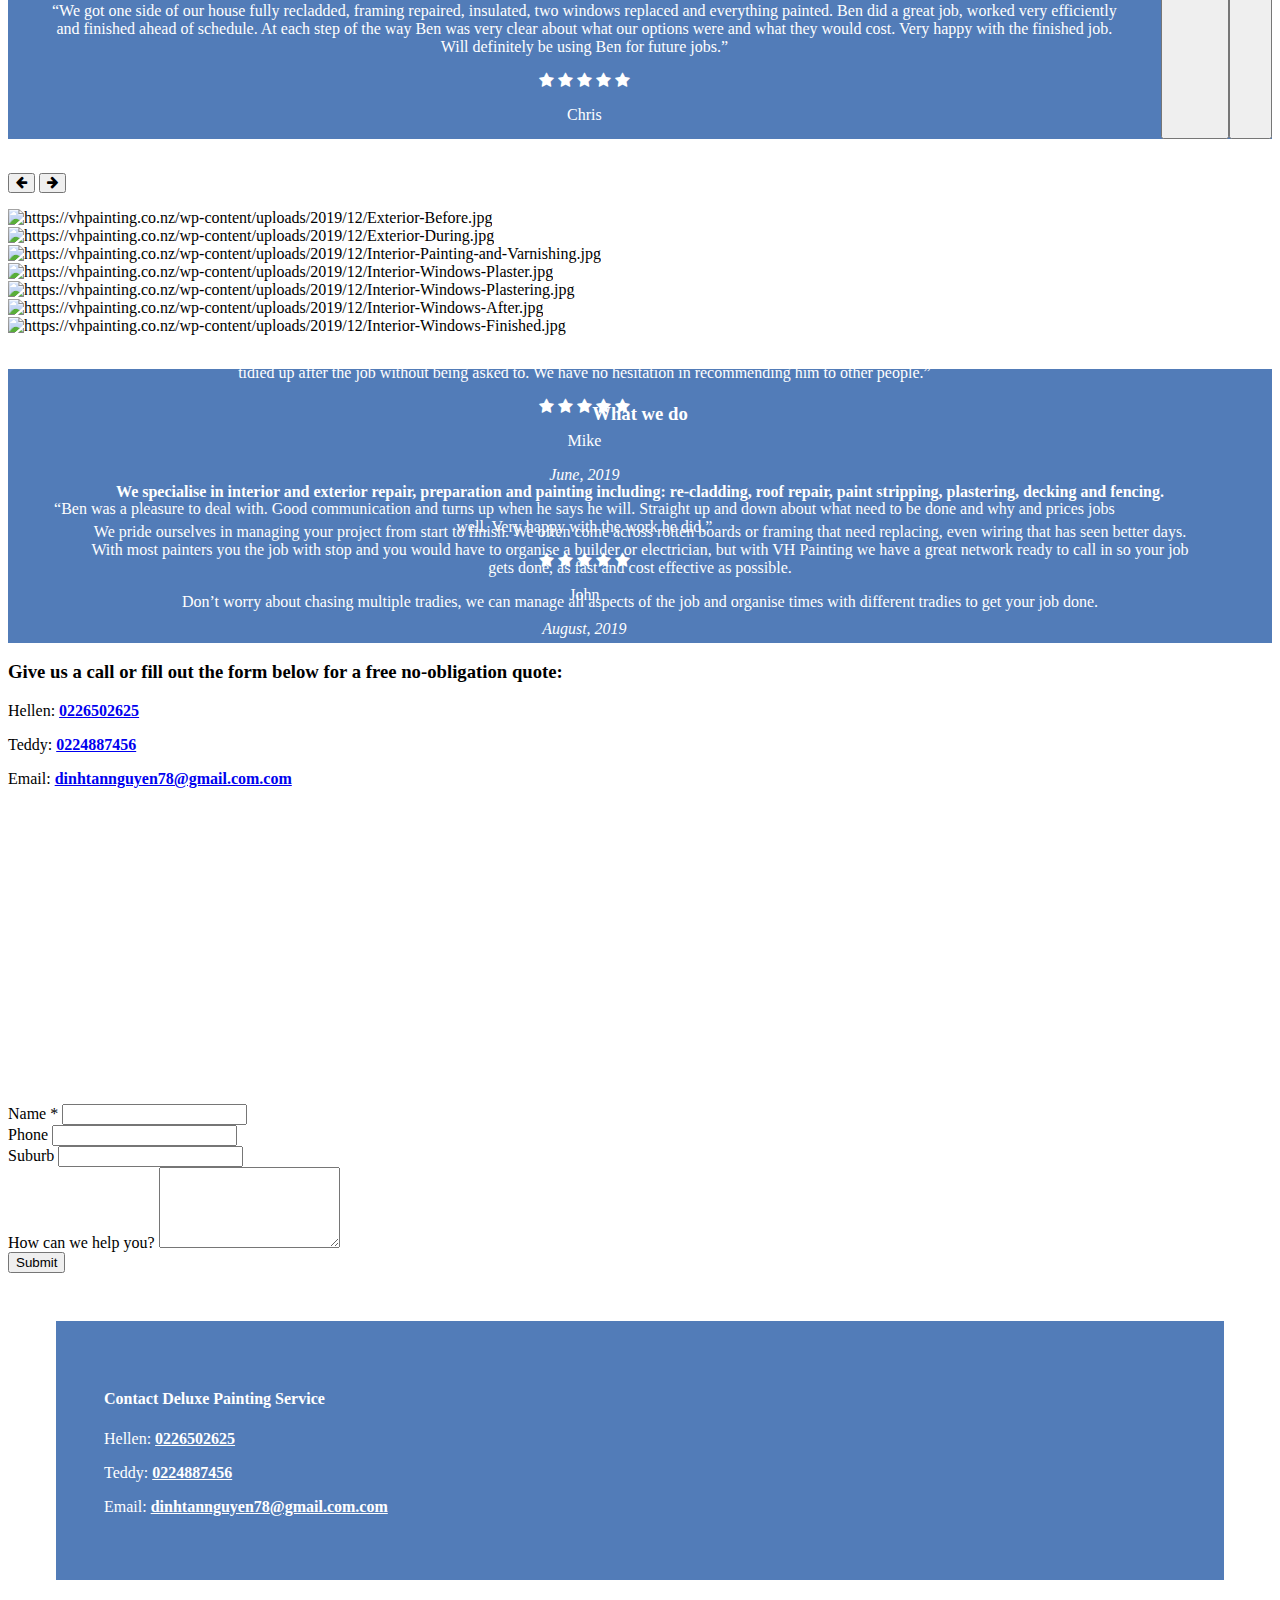
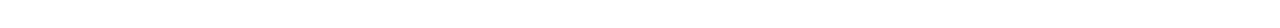
==== commit f82bacba: "final check - should be good to go now" ====
--- a/templates/index.html
+++ b/templates/index.html
@@ -132,7 +132,7 @@
                 <h3>Give us a call or fill out the form below for a free no-obligation quote:</h3>
                 <p>Hellen: <strong><a href="tel:0226502625">0226502625</a></strong></p>
                 <p>Teddy: <strong><a href="tel:0224887456">0224887456</a></strong></p>
-                <p>Email: <strong><a href="mailto:daluxepainting@gmail.com">daluxepainting@gmail.com</a></strong></p>
+                <p>Email: <strong><a href="mailto:dinhtannguyen78@gmail.com.com">dinhtannguyen78@gmail.com.com</a></strong></p>
                 <div class="container-fluid">
                     <div class="row">
                         <div class="col">
@@ -169,7 +169,7 @@
                         <h4>Contact Deluxe Painting Service</h4>
                         <p>Hellen: <strong><a href="tel:0226502625">0226502625</a></strong></p>
                         <p>Teddy: <strong><a href="tel:0224887456">0224887456</a></strong></p>
-                        <p>Email: <strong><a href="mailto:daluxepainting@gmail.com">daluxepainting@gmail.com</a></strong></p>
+                        <p>Email: <strong><a href="mailto:dinhtannguyen78@gmail.com.com">dinhtannguyen78@gmail.com.com</a></strong></p>
                     </div>
                 </div>
 
